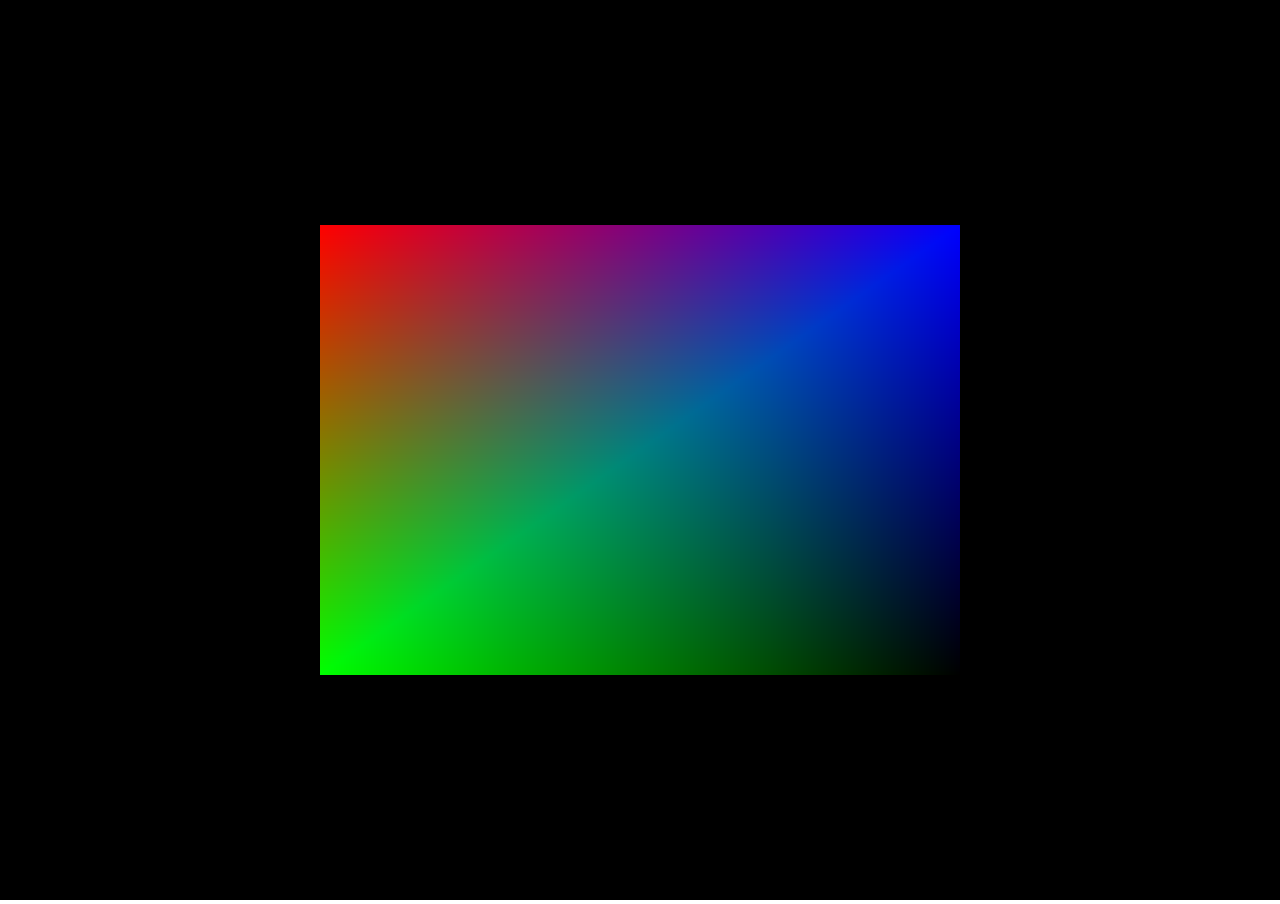
==== pages/rts/index.html @ 6d21b831 "スマホ動作確認用" ====
<!doctype html>

<html>
<head>
    <meta charset="utf-8">
    <title>VRTS（仮）</title>
    <link rel="shortcut icon" href="../../img/favicon.png">
    <link rel="stylesheet" type="text/css" media="screen" href="game.css" />

    <script type='text/javascript' src="game.js"></script>
</head>
<body>
    
</body>
</html>
---- pages/rts/game.css ----
@charset "utf-8";

body {
    margin: 0;
    padding: 0;
    overflow: hidden;
}

canvas {
    background-color: black;
}
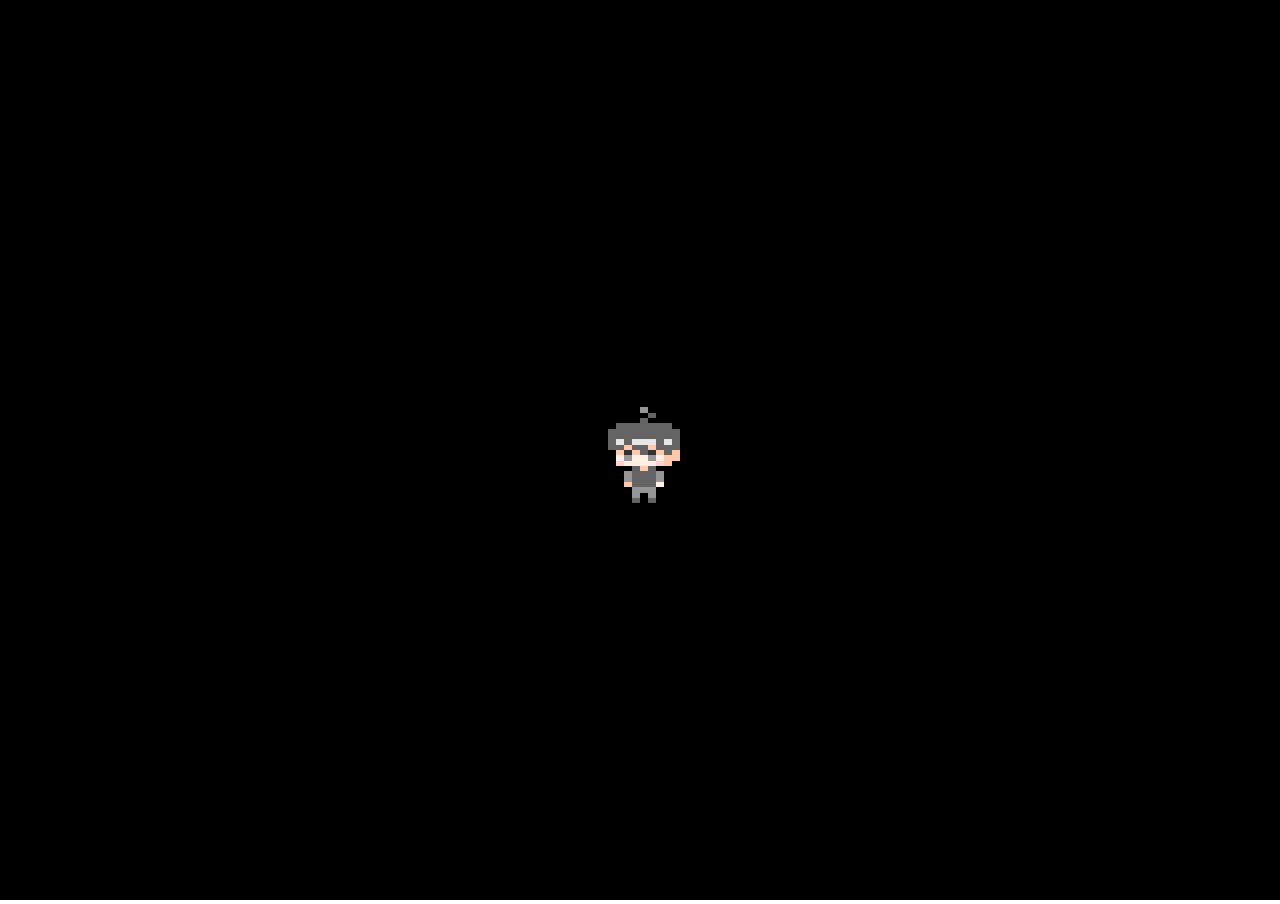
==== commit 7ddcd3c2: "update" ====
--- a/pages/rts/index.html
+++ b/pages/rts/index.html
@@ -4,9 +4,10 @@
 <head>
     <meta charset="utf-8">
     <title>VRTS（仮）</title>
+    <meta name="viewport" content="width=device-width, initial-scale=1">
     <link rel="shortcut icon" href="../../img/favicon.png">
-    <link rel="stylesheet" type="text/css" media="screen" href="game.css" />
-
+    <link rel="stylesheet" type="text/css" media="all" href="game.css" />
+    <script type='text/javascript' src="math.js"></script>
     <script type='text/javascript' src="game.js"></script>
 </head>
 <body>
